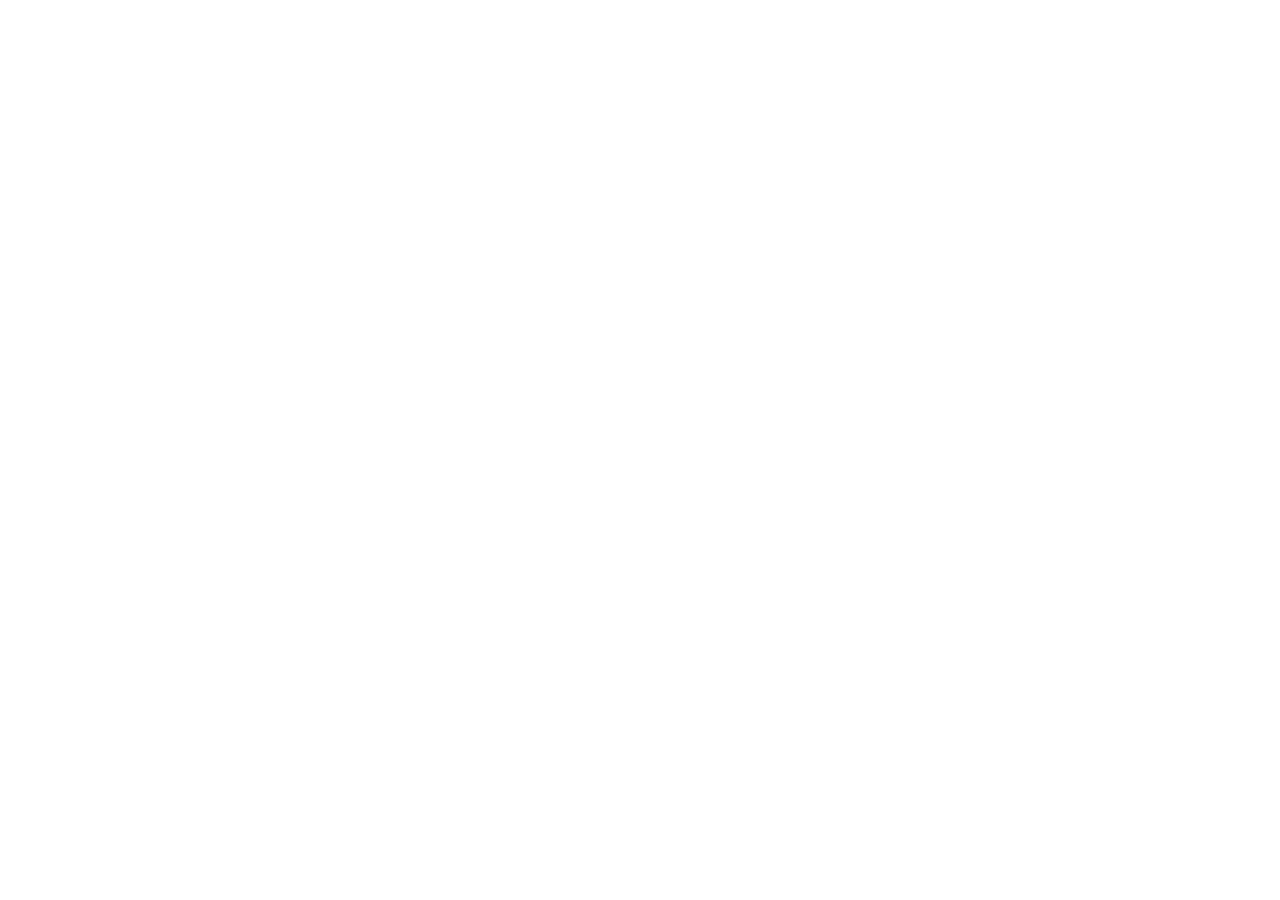
==== workout-log/index.html @ 56ab0247 "Add workout log launcher" ====
<!doctype html>
<html lang="en">
  <head>
    <meta charset="utf-8" />
    <meta name="viewport" content="width=device-width, initial-scale=1" />
    <meta http-equiv="refresh" content="0; url=https://workout-log-william.w-d-elite-tr-5952.chatgpt-team.site" />
    <title>Workout Log</title>
    <style>
      body {
        margin: 0;
        min-height: 100vh;
        display: grid;
        place-items: center;
        background: #070a12;
        color: #f8fafc;
        font-family: Arial, sans-serif;
      }
      a { color: #67e8f9; }
    </style>
  </head>
  <body>
    <main>
      <h1>Opening Workout Log...</h1>
      <p><a href="https://workout-log-william.w-d-elite-tr-5952.chatgpt-team.site">Open Workout Log</a></p>
    </main>
  </body>
</html>
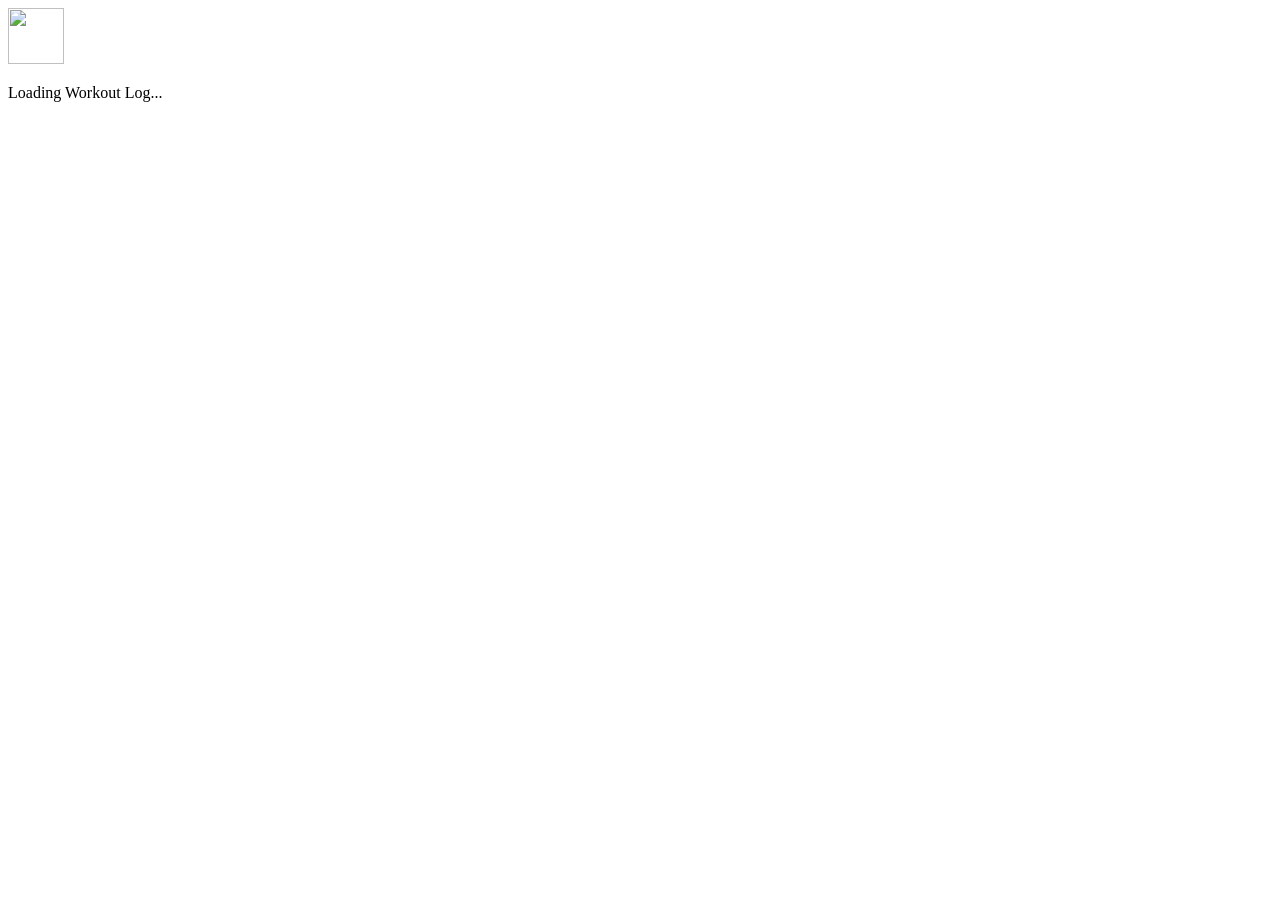
==== commit c7f48910: "Deploy workout log app shell" ====
--- a/workout-log/index.html
+++ b/workout-log/index.html
@@ -3,25 +3,28 @@
   <head>
     <meta charset="utf-8" />
     <meta name="viewport" content="width=device-width, initial-scale=1" />
-    <meta http-equiv="refresh" content="0; url=https://workout-log-william.w-d-elite-tr-5952.chatgpt-team.site" />
     <title>Workout Log</title>
-    <style>
-      body {
-        margin: 0;
-        min-height: 100vh;
-        display: grid;
-        place-items: center;
-        background: #070a12;
-        color: #f8fafc;
-        font-family: Arial, sans-serif;
+    <script>
+      window.__WORKOUT_LOG_BASE_PATH__ = "/tetris.github.io/workout-log";
+      window.__WORKOUT_LOG_ROUTER__ = "hash";
+    </script>
+    <meta name="description" content="Log workouts, sets, weights, reps, completion, and progress over time with Supabase-backed persistence." />
+    <script>
+      if (window.location.protocol === "file:") {
+        window.location.replace("./#/?v=11");
       }
-      a { color: #67e8f9; }
-    </style>
+    </script>
+    <link rel="icon" href="./brand-mark.svg" />
+    <link rel="stylesheet" href="./styles.css" />
+    <script src="./env.js"></script>
+    <script type="module" src="./app.js?v=11"></script>
   </head>
   <body>
-    <main>
-      <h1>Opening Workout Log...</h1>
-      <p><a href="https://workout-log-william.w-d-elite-tr-5952.chatgpt-team.site">Open Workout Log</a></p>
-    </main>
+    <div id="app">
+      <div class="boot">
+        <img src="./brand-mark.svg" alt="" width="56" height="56" />
+        <p>Loading Workout Log...</p>
+      </div>
+    </div>
   </body>
 </html>
